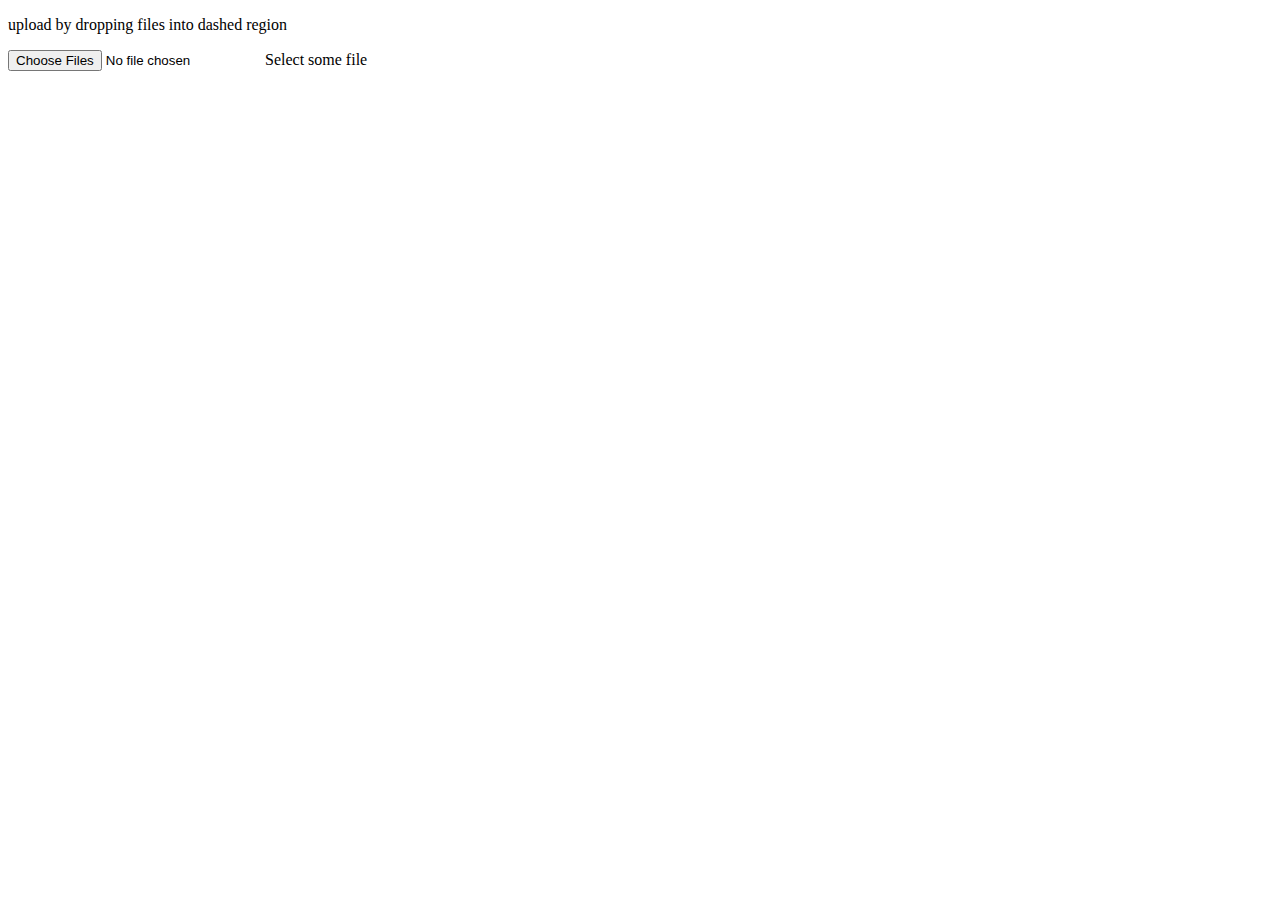
==== index.html @ 273da622 "[wip] added input form" ====
<!DOCTYPE html>
<html>
  <head>
    <meta charset="UTF-8">
  
    <title>RTC!</title>
  </head>
  <body>
   <div id="drop-area">
       <form class="my-form">
           <p>upload by dropping files into dashed region</p>
           <input type="file" id="fileElem" multiple accept="images/*" onchange="">
           <label class="button" for="fileElem">Select some file</label>
       </form>

   </div>
   

  </body>


</html>
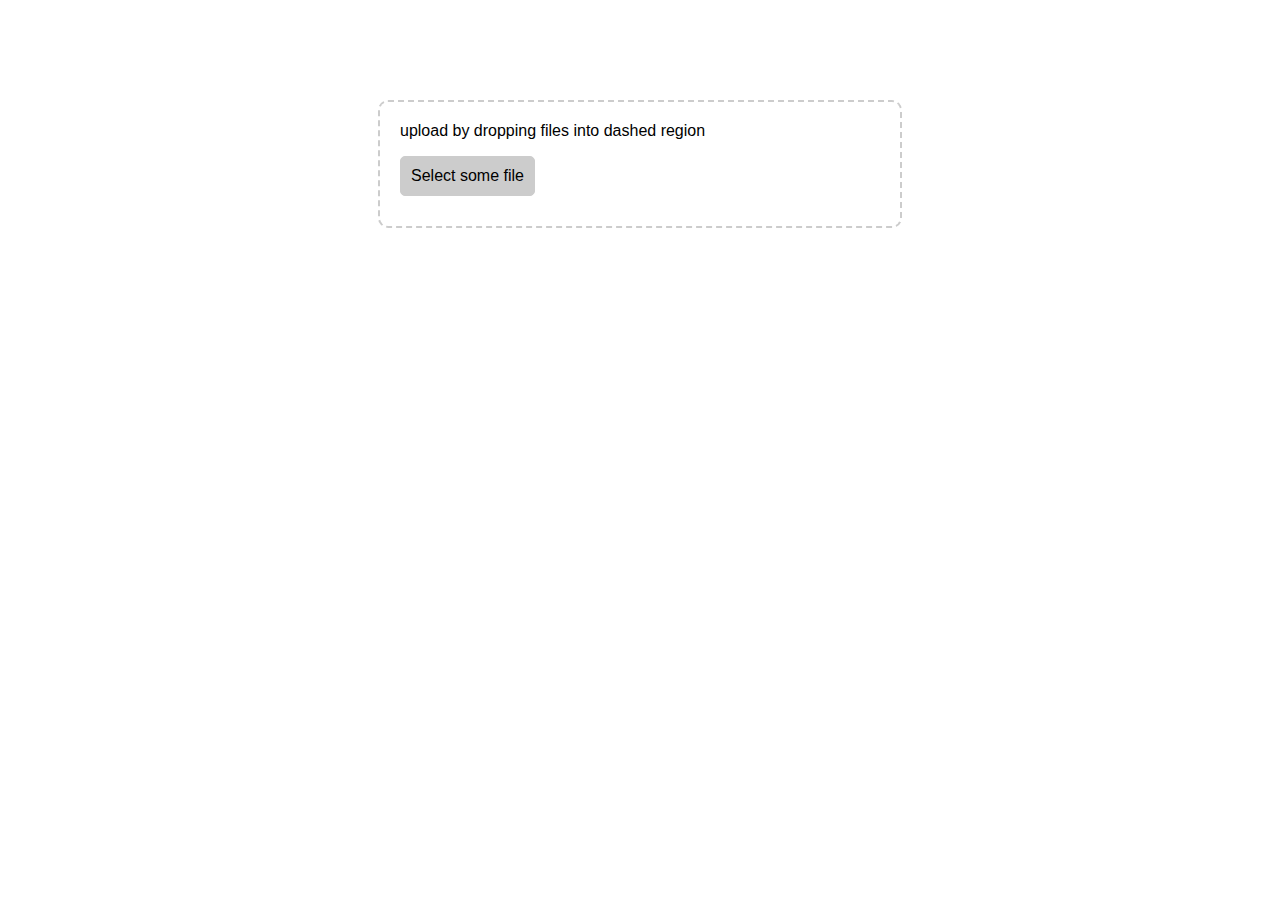
==== commit d68e4fa6: "[wip] Added css styling" ====
--- a/index.html
+++ b/index.html
@@ -4,6 +4,8 @@
     <meta charset="UTF-8">
   
     <title>RTC!</title>
+    <link rel = "stylesheet" href = "index.css" />
+
   </head>
   <body>
    <div id="drop-area">
--- a/index.css
+++ b/index.css
@@ -0,0 +1,37 @@
+#drop-area{
+    border: 2px dashed #ccc;
+    border-radius: 10px;
+    width: 480px;
+    font-family: sans-serif;
+    margin: 100px auto;
+    padding: 20px;
+}
+
+#drop-area.highlight{
+    border-color: purple;
+}
+
+p{
+    margin-top: 0;
+}
+
+.my-form{
+    margin-bottom: 10px;
+}
+
+.button{
+    display: inline-block;
+    padding: 10px;
+    background: #ccc;
+    cursor: pointer;
+    border-radius: 5px;
+    border: 1px solid #ccc;
+}
+
+.button:hover{
+    background: #ddd;
+}
+
+#fileElem{
+    display: none;
+}